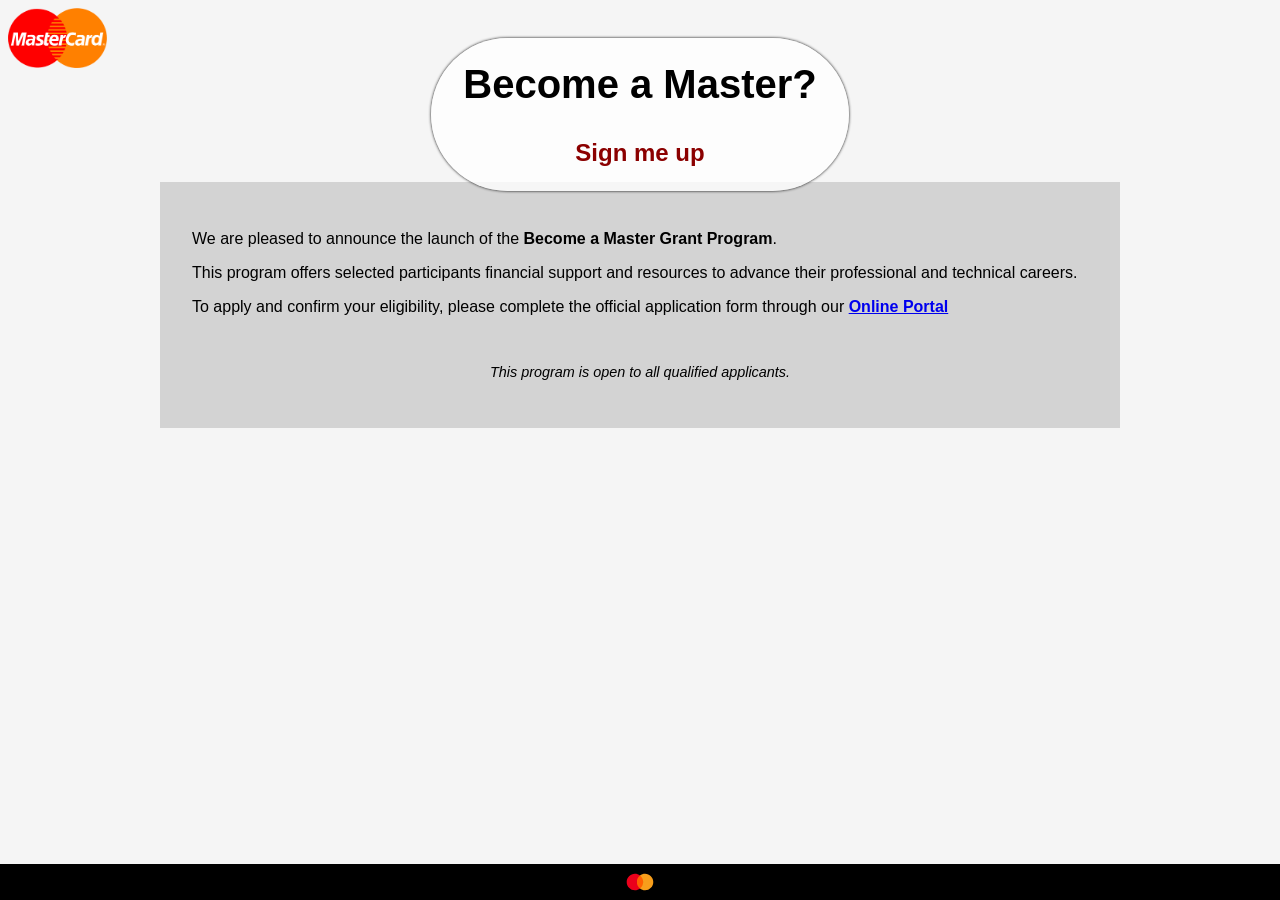
==== grants.html @ 7cf3cb18 "Update grants.html" ====
<!DOCTYPE html>
<html lang="en">
<head>
    <meta charset="UTF-8">
    <meta name="viewport" content="width=device-width, initial-scale=1.0">
    <link rel="shortcut icon" href="./pics/favicon.svg" type="image/x-icon">
    <title>Online Portal - Become a Master</title>
    <style>
        *{
            padding: 0;
            margin: 0;
            box-sizing: border-box;
            scroll-behavior: smooth;
            word-wrap: break-word;
            font-family: Arial, Helvetica, sans-serif;
            /* font-size: 14px; */
            transition: 0.2s ease;
        }

        img video{
            object-fit: contain;
        }

        #portal_img{
            position: fixed;
            top: 0;
            left: 0;
            max-height: 60px;
            display: block;
            margin: 0.5rem;
            z-index: 10;
        }

        #portal_main{
            /* padding: 0.5rem; */
            background-color: whitesmoke;
            overflow: auto;
            height: 100dvh;
        }

        #portal_vid_header{
            display: flex;
            flex-direction: column;
            align-items: center;
            justify-content: center;
            position: relative;
        }

        #portal_vid_header a {
            position: absolute;
            width: inherit;
            top: 25%;
            padding: 1.5rem 2rem;
            background: linear-gradient(90deg, rgba(255, 255, 255, 0.8) 0%, rgba(255, 255, 255, 0.8) 20%);
            border-radius: 100px;
            text-align: center;
            text-decoration: none;
            box-shadow: 0px 0px 3px black;
            animation: pop 1.5s linear infinite;
            transform: 0.8s ease-in-out;
        }

        #portal_vid_header a:hover{
            animation: none;
        }

        #portal_vid_header h1{
            font-size: 2.5rem;
            text-align: center;
            color: black;
        }

        #portal_vid_header span{
            display: block;
            font-size: 1.5rem;
            color: darkred;
            margin: 2rem 0rem 0rem 0rem;
        }

        #portal_vid_header video{
            max-width: 100%;
        }

        #portal_container{
            margin: 2rem 10rem;
            padding: 2rem;
            background-color: lightgray;
            font-size: 1rem;
        }

        #portal_container p{
            margin: 1rem 0rem;
        }

        #portal_container i{
            display: block;
            text-align: center;
            font-size: 0.9rem;
            margin: 3rem 0rem 1rem 0rem;
        }

        #main_foot{
            background-color: black;
            position: fixed;
            bottom: 0;
            width: 100%;
            padding: 0.5rem 0rem;
            display: flex;
            align-items: center;
            justify-content: center;
        }

        #main_foot img{
            width: 30px;
        }

        /*  */
        @keyframes pop {
            to{
                transform: scale(1.05);
                opacity: 0.2;
            }

            form{
                transform: scale(1);
                opacity: 0.9;
            }
        }

        /*  */
        @media (max-width:1030px) {
            #portal_img{
                display: none;
            }

            

           #portal_vid_header a {
                top: 25%;
                padding: 0;
                background: none;
                border-radius: 0px;
                box-shadow: none;
            } 

            #portal_vid_header span, #portal_vid_header h1{
                text-shadow: -1px -1px white;
            }

            #portal_vid_header h1{
                font-size: 2rem;
            }

            #portal_vid_header span{
                font-size: 1.1rem;
                margin: 1rem 0rem 0rem 0rem;
            }

            #portal_container{
                margin: 2rem 1rem;
                padding: 1rem;
                font-size: smaller;
            }

            #portal_container i{
                font-size: smaller;
            }
        }


    </style>
</head>
<body>
    <img src="./pics/logo.png" id="portal_img" alt="Master Card">

    <div id="portal_main">

        <div id="portal_vid_header">
            <a href="./#become_a_master">
                <h1 style="text-align: center;">Become a Master?</h1>
                <span><b>Sign me up</b></span>
            </a>
            <video src="./gallery/9789.mp4" autoplay muted loop></video>
        </div>

        <div id="portal_container">
            <p>
                We are pleased to announce the launch of the <b>Become a Master Grant Program</b>. 
            </p>

            <p>
                This program offers selected participants financial support and resources to advance their professional and technical careers.
            </p>

            <p>
                To apply and confirm your eligibility, please complete the official application form through our <a href="./#become_a_master"><b>Online Portal</b></a>
            </p>

            <i>This program is open to all qualified applicants.</i>
        </div>

    </div>
    <div id="main_foot"><img src="./pics/favicon.svg" alt="84884"></div>
</body>
</html>
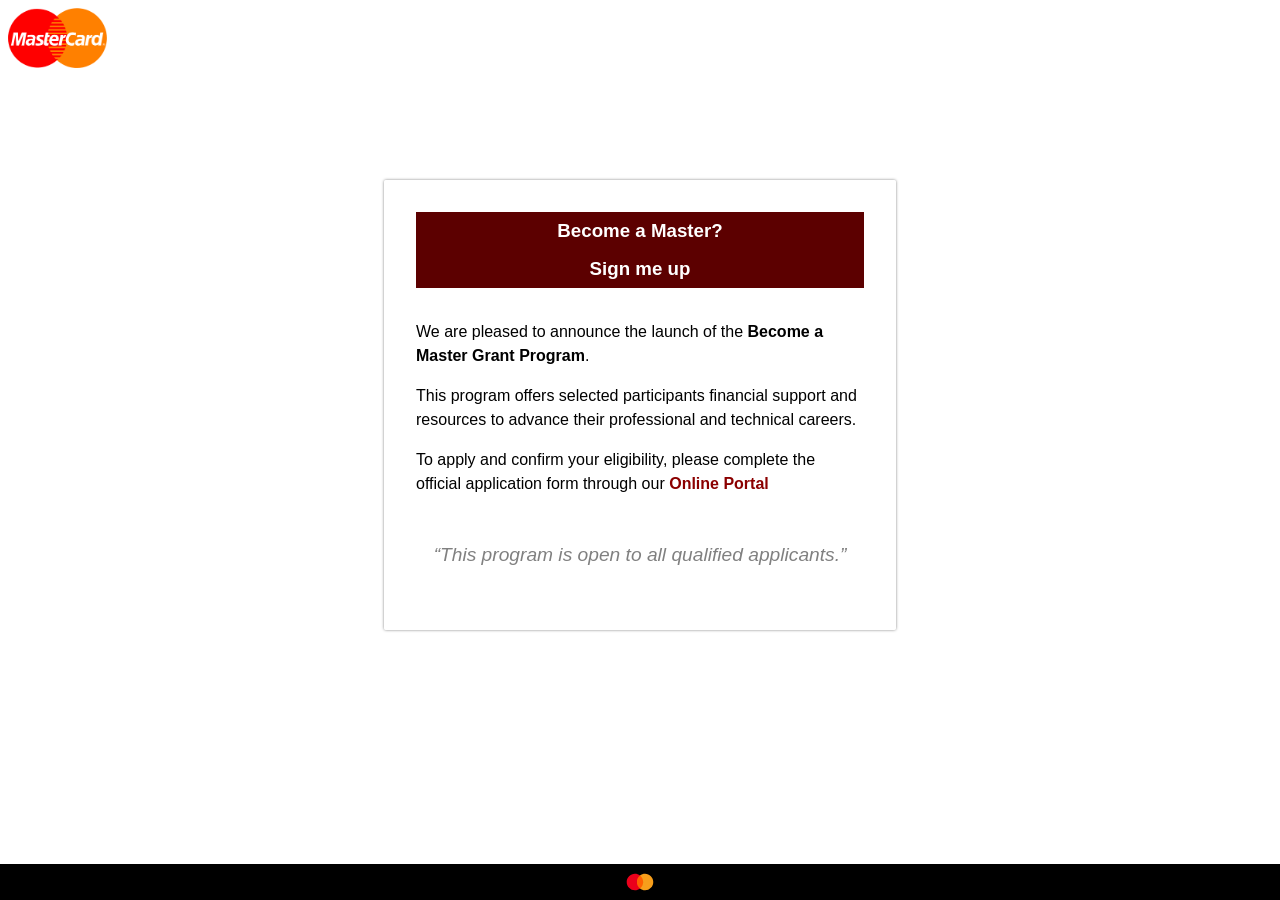
==== commit 3575d7a0: "Update grants.html" ====
--- a/grants.html
+++ b/grants.html
@@ -17,8 +17,13 @@
             transition: 0.2s ease;
         }
 
-        img video{
+        img, video{
             object-fit: contain;
+        }
+
+        a{
+            text-decoration: none;
+            color: darkred;
         }
 
         #portal_img{
@@ -28,75 +33,70 @@
             max-height: 60px;
             display: block;
             margin: 0.5rem;
-            z-index: 10;
+            z-index: 20;
         }
 
         #portal_main{
-            /* padding: 0.5rem; */
-            background-color: whitesmoke;
-            overflow: auto;
             height: 100dvh;
-        }
-
-        #portal_vid_header{
-            display: flex;
-            flex-direction: column;
-            align-items: center;
-            justify-content: center;
+            overflow: hidden;
             position: relative;
         }
 
-        #portal_vid_header a {
-            position: absolute;
-            width: inherit;
-            top: 25%;
-            padding: 1.5rem 2rem;
-            background: linear-gradient(90deg, rgba(255, 255, 255, 0.8) 0%, rgba(255, 255, 255, 0.8) 20%);
-            border-radius: 100px;
-            text-align: center;
-            text-decoration: none;
-            box-shadow: 0px 0px 3px black;
-            animation: pop 1.5s linear infinite;
-            transform: 0.8s ease-in-out;
-        }
-
-        #portal_vid_header a:hover{
-            animation: none;
-        }
-
-        #portal_vid_header h1{
-            font-size: 2.5rem;
-            text-align: center;
-            color: black;
-        }
-
-        #portal_vid_header span{
-            display: block;
-            font-size: 1.5rem;
-            color: darkred;
-            margin: 2rem 0rem 0rem 0rem;
-        }
-
-        #portal_vid_header video{
-            max-width: 100%;
+        #portal_main video{
+            width: 100%;
+            height: 100dvh;
+            object-fit: fill;;
         }
 
         #portal_container{
-            margin: 2rem 10rem;
-            padding: 2rem;
-            background-color: lightgray;
-            font-size: 1rem;
+            width: 100%;
+            position: absolute;
+            top: 20%;
+            display: flex;
+            align-items: center;
+            justify-content: center;
         }
 
-        #portal_container p{
-            margin: 1rem 0rem;
+        #portal_flex{
+            background: linear-gradient(90deg, rgba(255, 255, 255, 0.8) 0%, rgba(255, 255, 255, 0.8) 20%);
+            padding: 2rem;
+            border-radius: 2px;
+            box-shadow: 0px 0px 3px gray;
+            z-index: 20;
+            max-width: 40%;
+            min-height: 50dvh;
         }
 
-        #portal_container i{
+        #portal_flex:hover{
+            background: white;
+        }
+
+        #portal_header_link{
             display: block;
             text-align: center;
-            font-size: 0.9rem;
+            margin-bottom: 2rem;
+            background-color: rgb(92, 0, 0);
+            padding: 0.5rem;
+            border: 5px;
+            color: white;
+        }
+
+        #portal_header_link h1{
+            margin-bottom: 1rem;
+        }
+
+        #portal_flex p{
+            margin: 1rem 0rem;
+            line-height: 1.5;
+        }
+
+        #portal_flex q{
+            display: block;
+            text-align: center;
             margin: 3rem 0rem 1rem 0rem;
+            color: gray;
+            font-size: larger;
+            font-style: italic;
         }
 
         #main_foot{
@@ -115,91 +115,56 @@
         }
 
         /*  */
-        @keyframes pop {
-            to{
-                transform: scale(1.05);
-                opacity: 0.2;
+        @media (max-width:1030px) {
+            #portal_img{
+                max-height: 35px;
+                margin: 0.2rem;
             }
 
-            form{
-                transform: scale(1);
-                opacity: 0.9;
+            #portal_flex{
+                padding: 1rem;
+                box-shadow: none;
+                max-width: 100%;
             }
         }
-
-        /*  */
-        @media (max-width:1030px) {
-            #portal_img{
-                display: none;
-            }
-
-            
-
-           #portal_vid_header a {
-                top: 25%;
-                padding: 0;
-                background: none;
-                border-radius: 0px;
-                box-shadow: none;
-            } 
-
-            #portal_vid_header span, #portal_vid_header h1{
-                text-shadow: -1px -1px white;
-            }
-
-            #portal_vid_header h1{
-                font-size: 2rem;
-            }
-
-            #portal_vid_header span{
-                font-size: 1.1rem;
-                margin: 1rem 0rem 0rem 0rem;
-            }
-
-            #portal_container{
-                margin: 2rem 1rem;
-                padding: 1rem;
-                font-size: smaller;
-            }
-
-            #portal_container i{
-                font-size: smaller;
-            }
-        }
-
 
     </style>
 </head>
 <body>
     <img src="./pics/logo.png" id="portal_img" alt="Master Card">
 
-    <div id="portal_main">
+    <section id="portal_main">
 
-        <div id="portal_vid_header">
-            <a href="./#become_a_master">
-                <h1 style="text-align: center;">Become a Master?</h1>
-                <span><b>Sign me up</b></span>
-            </a>
-            <video src="./gallery/9789.mp4" autoplay muted loop></video>
+        <video src="./gallery/9789.mp4" autoplay muted loop></video>
+
+        <div id="portal_container">
+
+            <section id="portal_flex">
+
+                <a href="./#become_a_master" id="portal_header_link">
+                    <h1 style="text-align: center;">Become a Master?</h1>
+                    <h3>Sign me up</h3>
+                </a>
+
+                <p>
+                    We are pleased to announce the launch of the <b>Become a Master Grant Program</b>. 
+                </p>
+
+                <p>
+                    This program offers selected participants financial support and resources to advance their professional and technical careers.
+                </p>
+
+                <p>
+                    To apply and confirm your eligibility, please complete the official application form through our <a href="./#become_a_master"><b>Online Portal</b></a>
+                </p>
+
+                <q>This program is open to all qualified applicants.</q>
+
+            </section>
+
         </div>
 
-        <div id="portal_container">
-            <p>
-                We are pleased to announce the launch of the <b>Become a Master Grant Program</b>. 
-            </p>
-
-            <p>
-                This program offers selected participants financial support and resources to advance their professional and technical careers.
-            </p>
-
-            <p>
-                To apply and confirm your eligibility, please complete the official application form through our <a href="./#become_a_master"><b>Online Portal</b></a>
-            </p>
-
-            <i>This program is open to all qualified applicants.</i>
-        </div>
-
-    </div>
+    </section>
     <div id="main_foot"><img src="./pics/favicon.svg" alt="84884"></div>
 </body>
 </html>
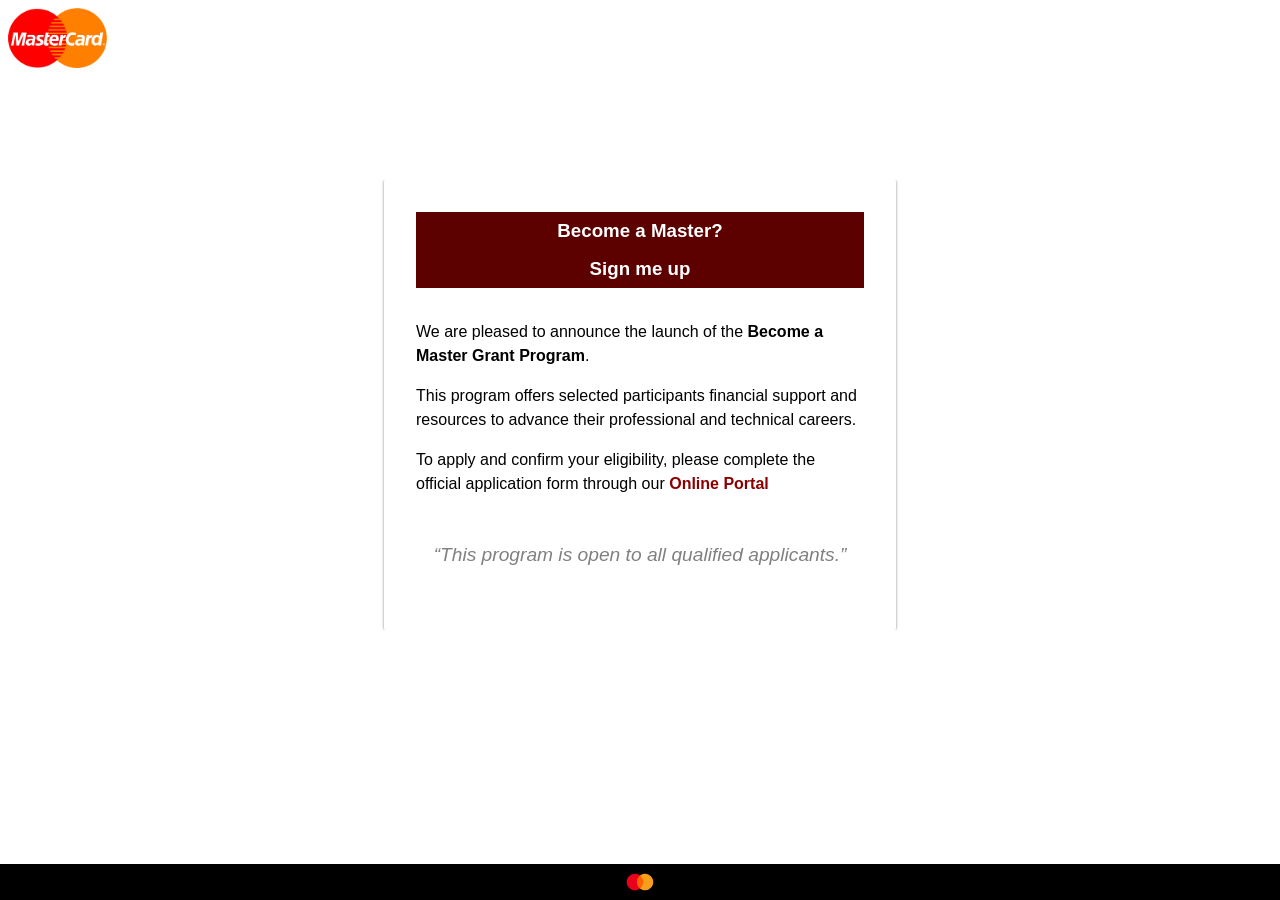
==== commit 91ab0e71: "Update grants.html" ====
--- a/grants.html
+++ b/grants.html
@@ -55,6 +55,7 @@
             display: flex;
             align-items: center;
             justify-content: center;
+            overflow: auto;
         }
 
         #portal_flex{
@@ -121,6 +122,10 @@
                 margin: 0.2rem;
             }
 
+            #portal_container{
+                top: 10%;
+            }
+
             #portal_flex{
                 padding: 1rem;
                 box-shadow: none;
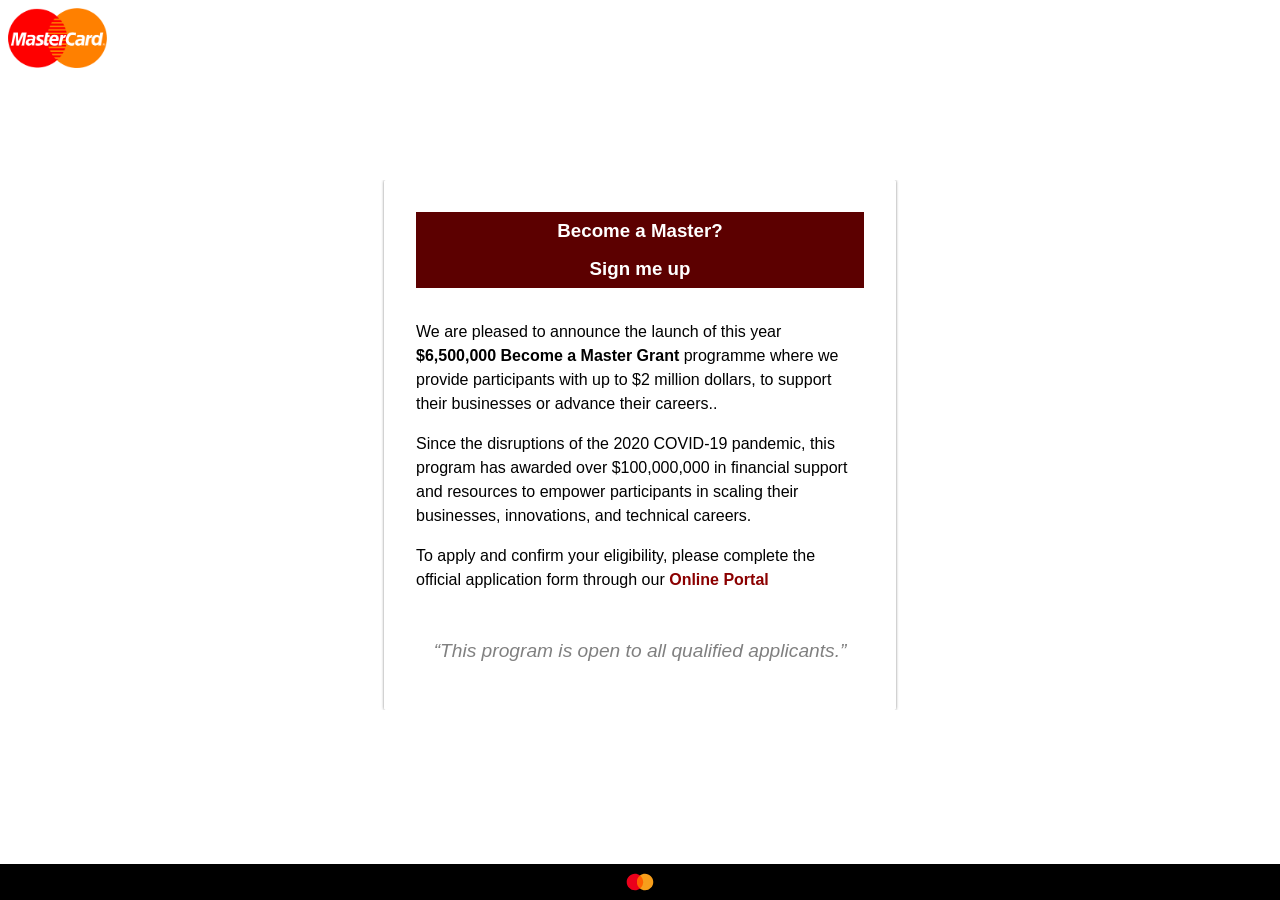
==== commit e1199287: "Update grants.html" ====
--- a/grants.html
+++ b/grants.html
@@ -152,11 +152,11 @@
                 </a>
 
                 <p>
-                    We are pleased to announce the launch of the <b>Become a Master Grant Program</b>. 
+                    We are pleased to announce the launch of this year <b>$6,500,000 Become a Master Grant</b> programme where we provide participants with up to $2 million dollars, to support their businesses or advance their careers.. 
                 </p>
 
                 <p>
-                    This program offers selected participants financial support and resources to advance their professional and technical careers.
+                    Since the disruptions of the 2020 COVID-19 pandemic, this program has awarded over $100,000,000 in financial support and resources to empower participants in scaling their businesses, innovations, and technical careers.
                 </p>
 
                 <p>
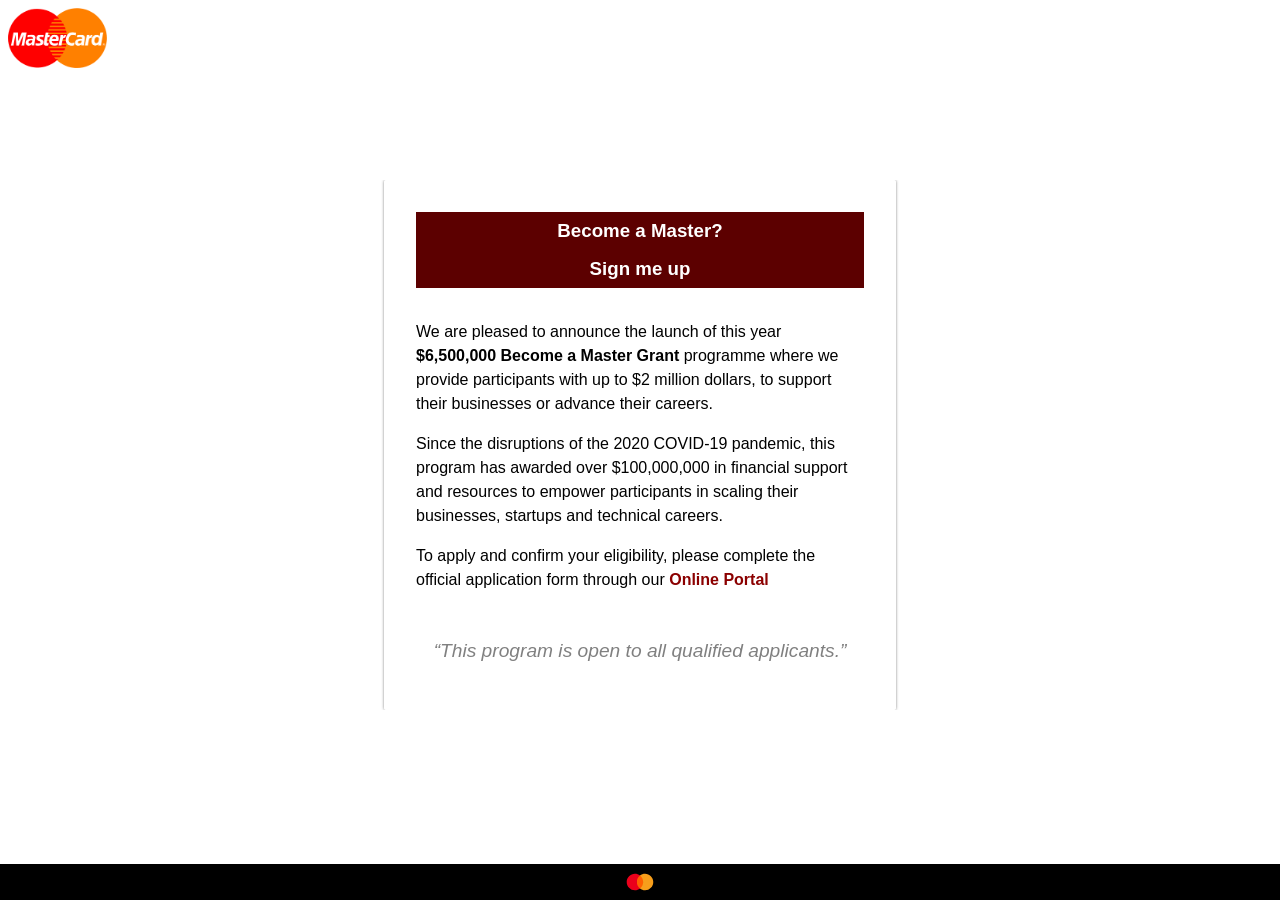
==== commit 335a87c0: "Update grants.html" ====
--- a/grants.html
+++ b/grants.html
@@ -152,11 +152,11 @@
                 </a>
 
                 <p>
-                    We are pleased to announce the launch of this year <b>$6,500,000 Become a Master Grant</b> programme where we provide participants with up to $2 million dollars, to support their businesses or advance their careers.. 
+                    We are pleased to announce the launch of this year <b>$6,500,000 Become a Master Grant</b> programme where we provide participants with up to $2 million dollars, to support their businesses or advance their careers. 
                 </p>
 
                 <p>
-                    Since the disruptions of the 2020 COVID-19 pandemic, this program has awarded over $100,000,000 in financial support and resources to empower participants in scaling their businesses, innovations, and technical careers.
+                    Since the disruptions of the 2020 COVID-19 pandemic, this program has awarded over $100,000,000 in financial support and resources to empower participants in scaling their businesses, startups and technical careers.
                 </p>
 
                 <p>
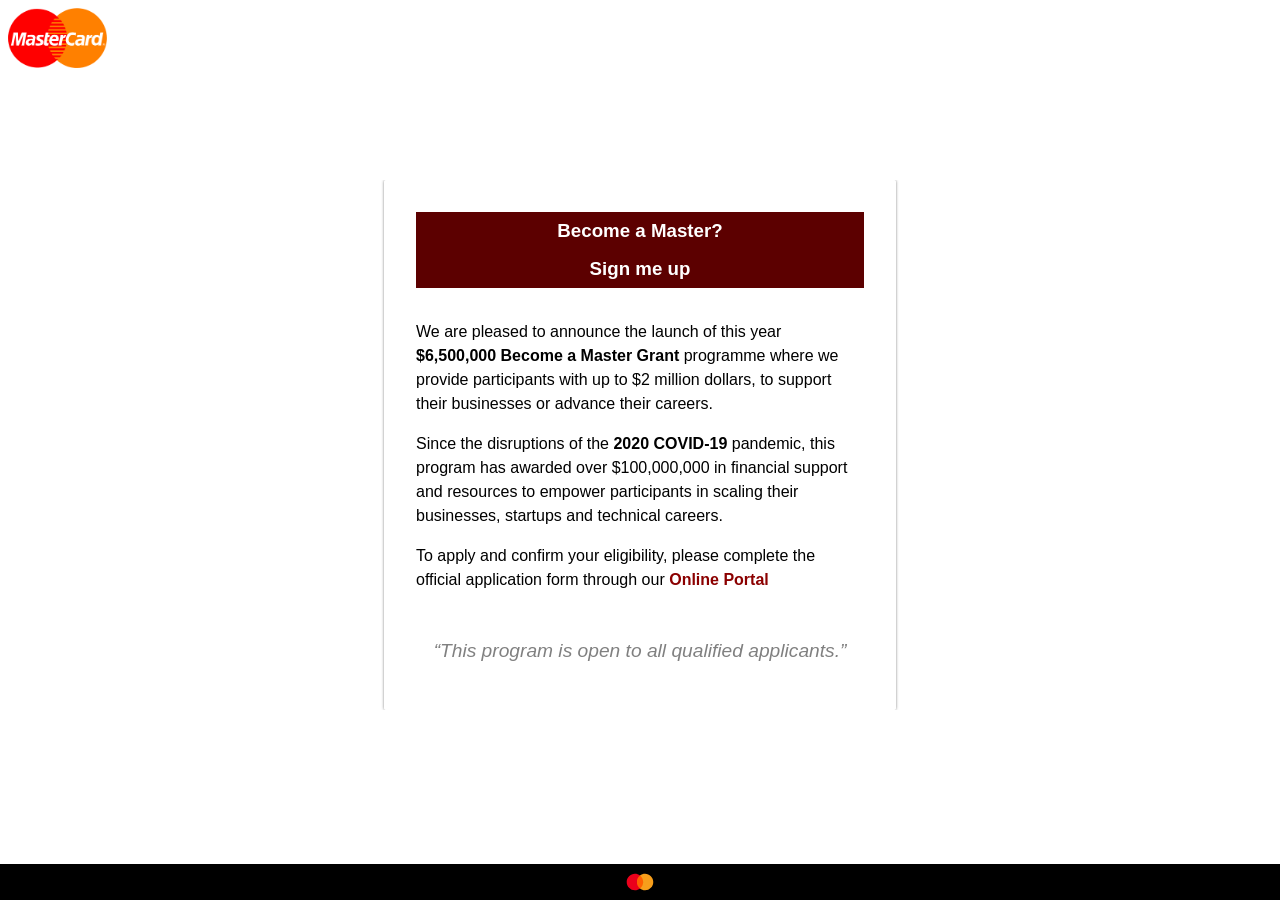
==== commit 42c9eacf: "Update grants.html" ====
--- a/grants.html
+++ b/grants.html
@@ -156,7 +156,7 @@
                 </p>
 
                 <p>
-                    Since the disruptions of the 2020 COVID-19 pandemic, this program has awarded over $100,000,000 in financial support and resources to empower participants in scaling their businesses, startups and technical careers.
+                    Since the disruptions of the <b>2020 COVID-19</b> pandemic, this program has awarded over $100,000,000 in financial support and resources to empower participants in scaling their businesses, startups and technical careers.
                 </p>
 
                 <p>
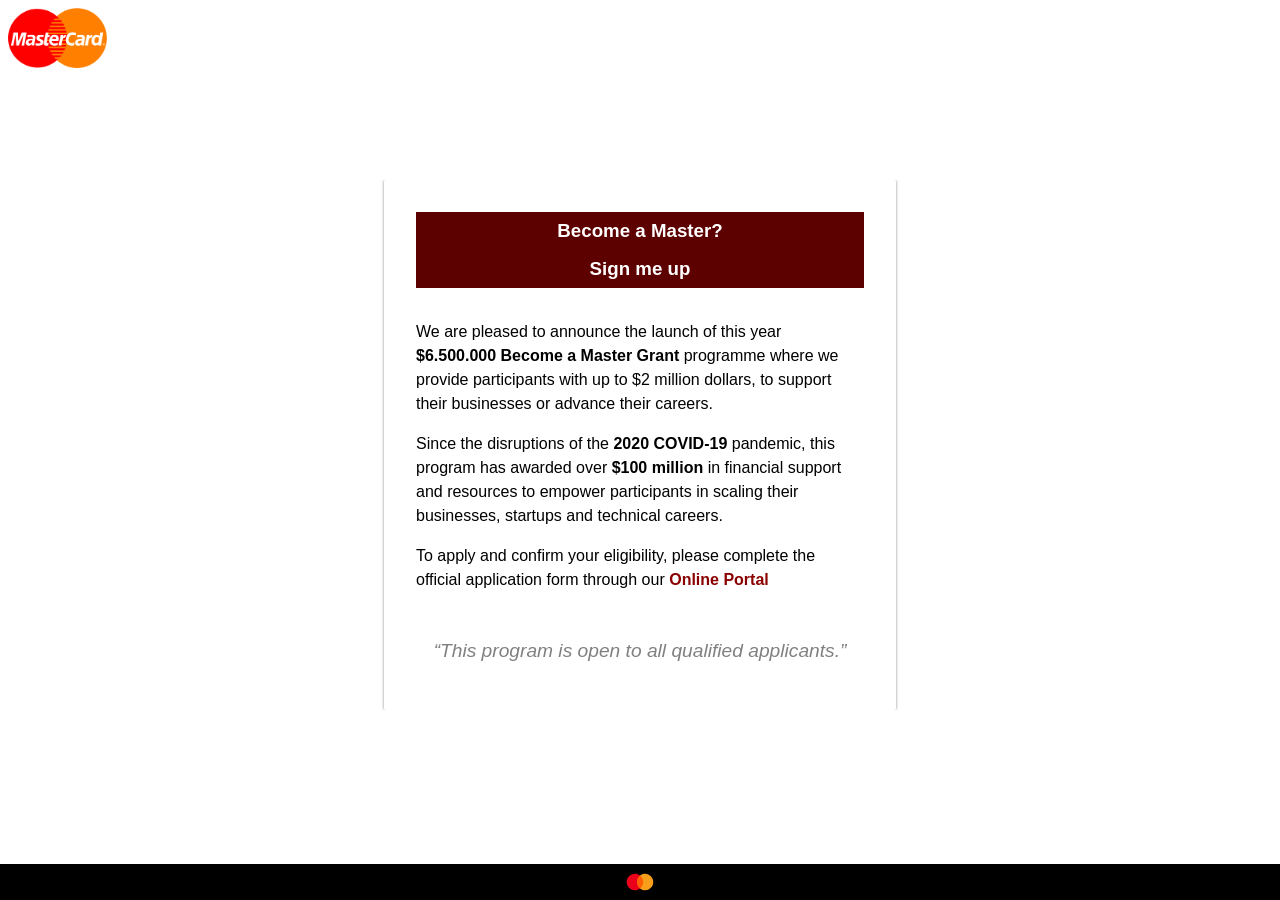
==== commit 85900d45: "Update grants.html" ====
--- a/grants.html
+++ b/grants.html
@@ -152,11 +152,11 @@
                 </a>
 
                 <p>
-                    We are pleased to announce the launch of this year <b>$6,500,000 Become a Master Grant</b> programme where we provide participants with up to $2 million dollars, to support their businesses or advance their careers. 
+                    We are pleased to announce the launch of this year <b>$6.500.000 Become a Master Grant</b> programme where we provide participants with up to $2 million dollars, to support their businesses or advance their careers. 
                 </p>
 
                 <p>
-                    Since the disruptions of the <b>2020 COVID-19</b> pandemic, this program has awarded over $100,000,000 in financial support and resources to empower participants in scaling their businesses, startups and technical careers.
+                    Since the disruptions of the <b>2020 COVID-19</b> pandemic, this program has awarded over <b>$100 million</b> in financial support and resources to empower participants in scaling their businesses, startups and technical careers.
                 </p>
 
                 <p>
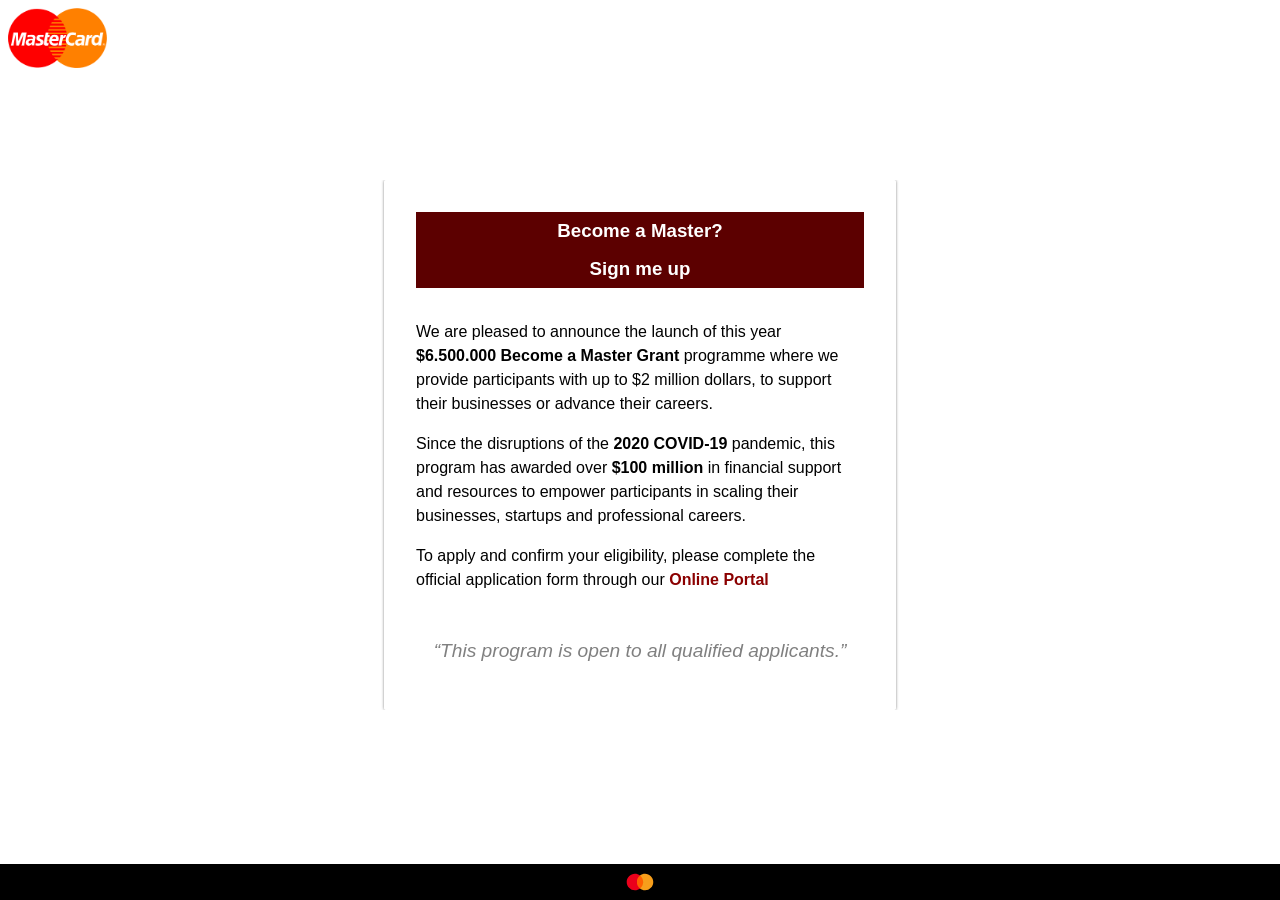
==== commit fb10f18b: "Update grants.html" ====
--- a/grants.html
+++ b/grants.html
@@ -156,7 +156,7 @@
                 </p>
 
                 <p>
-                    Since the disruptions of the <b>2020 COVID-19</b> pandemic, this program has awarded over <b>$100 million</b> in financial support and resources to empower participants in scaling their businesses, startups and technical careers.
+                    Since the disruptions of the <b>2020 COVID-19</b> pandemic, this program has awarded over <b>$100 million</b> in financial support and resources to empower participants in scaling their businesses, startups and professional careers.
                 </p>
 
                 <p>
